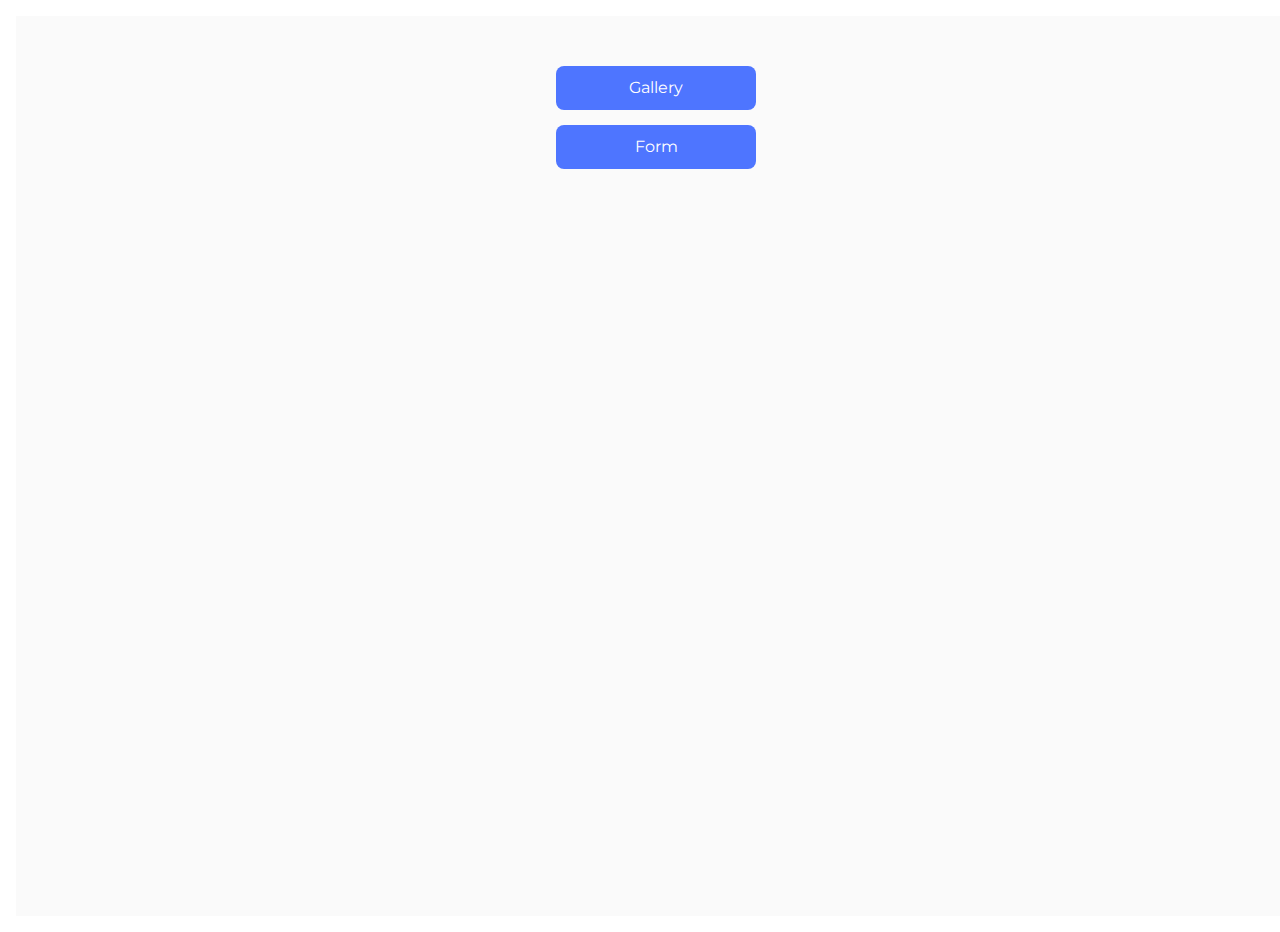
==== src/index.html @ a8714dad "Initial commit" ====
<!DOCTYPE html>
<html lang="en">
  <head>
    <meta charset="UTF-8" />
    <link rel="icon" type="image/svg+xml" href="/favicon.svg" />
    <meta name="viewport" content="width=device-width, initial-scale=1.0" />
    <title>Homework 1</title>
    <link rel="stylesheet" href="./css/styles.css" />
  </head>
  <body>

    <main>
      <ul class='main-page-ul'>
        <li><a href="./1-gallery.html">Gallery</a></li>
        <li><a href="./2-form.html">Form</a></li>
      </ul>
    </main>

  </body>
</html>
---- src/css/styles.css ----
/**
  |============================
  | include css partials with
  | default @import url()
  |============================
*/
/* Common styles */
@import url('./reset.css');
@import url('./base.css');
@import url('./container.css');
@import url('./animations.css');
@import url('./gallery-styles.css');
@import url('./form-styles.css');

/* Sections style */
@import url('./header.css');
@import url('./vite-promo.css');
@import url('./badges.css');
@import url('./back-link.css');
@import url('./footer.css');
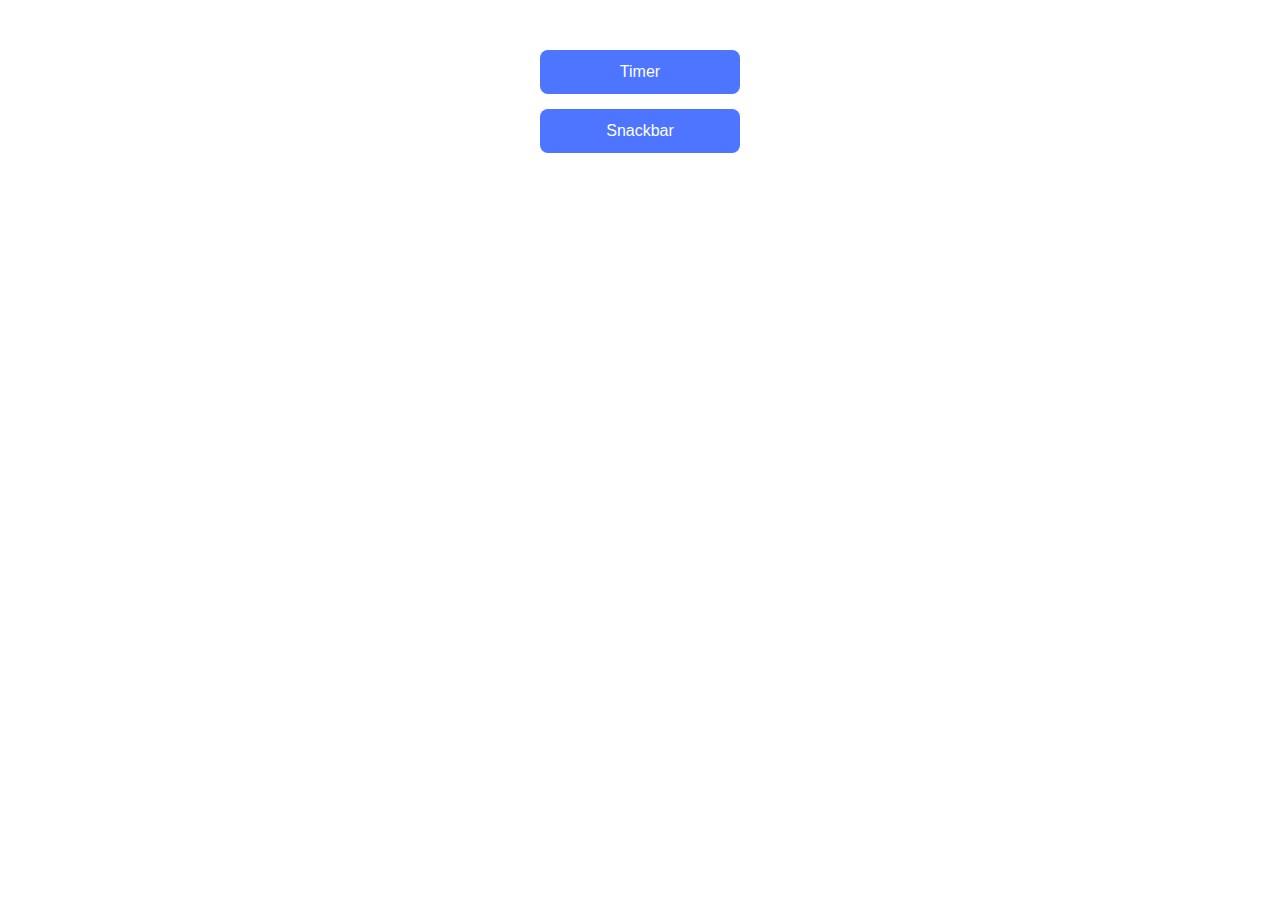
==== commit b37e8ba5: "preparing" ====
--- a/src/index.html
+++ b/src/index.html
@@ -11,8 +11,8 @@
 
     <main>
       <ul class='main-page-ul'>
-        <li><a href="./1-gallery.html">Gallery</a></li>
-        <li><a href="./2-form.html">Form</a></li>
+        <li><a href="./1-timer.html">Timer</a></li>
+        <li><a href="./2-snackbar.html">Snackbar</a></li>
       </ul>
     </main>
 
--- a/src/css/styles.css
+++ b/src/css/styles.css
@@ -9,8 +9,6 @@
 @import url('./base.css');
 @import url('./container.css');
 @import url('./animations.css');
-@import url('./gallery-styles.css');
-@import url('./form-styles.css');
 
 /* Sections style */
 @import url('./header.css');
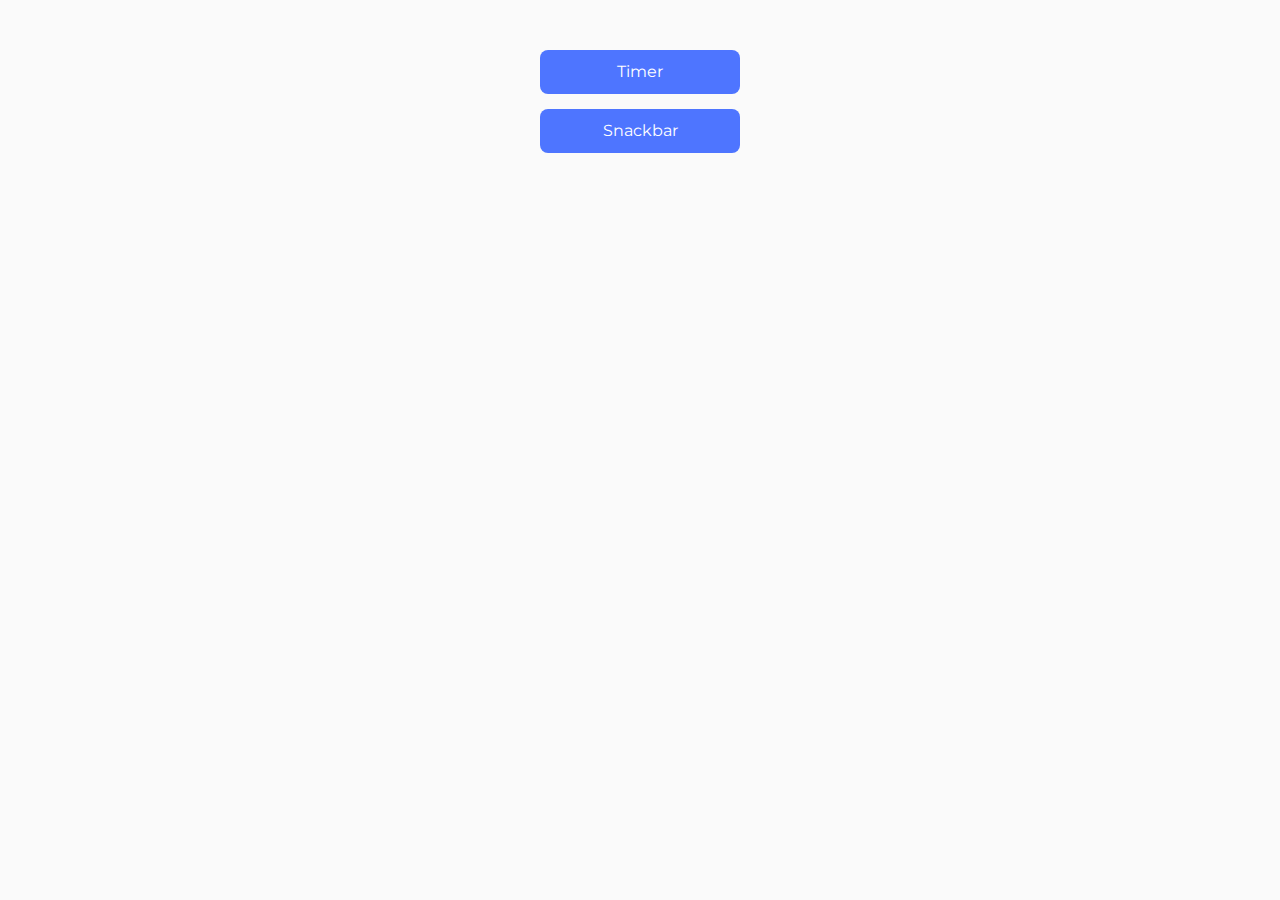
==== commit 8de35839: "task-2 v1" ====
--- a/src/index.html
+++ b/src/index.html
@@ -4,7 +4,7 @@
     <meta charset="UTF-8" />
     <link rel="icon" type="image/svg+xml" href="/favicon.svg" />
     <meta name="viewport" content="width=device-width, initial-scale=1.0" />
-    <title>Homework 1</title>
+    <title>Homework 2</title>
     <link rel="stylesheet" href="./css/styles.css" />
   </head>
   <body>
--- a/src/css/styles.css
+++ b/src/css/styles.css
@@ -16,3 +16,7 @@
 @import url('./badges.css');
 @import url('./back-link.css');
 @import url('./footer.css');
+
+/* Hometasks */
+@import url('./timer-styles.css');
+@import url('./snackbar-styles.css');